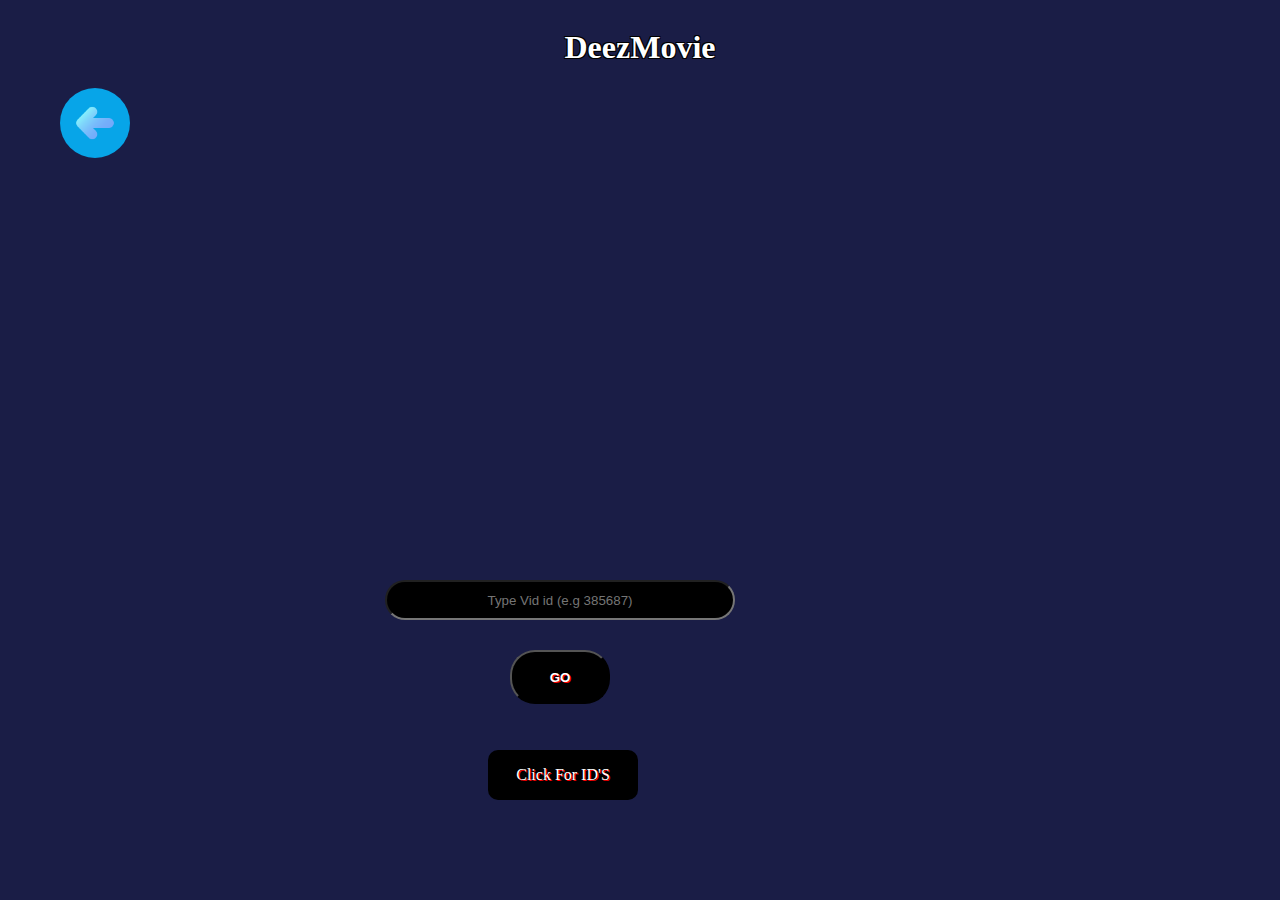
==== movie.html @ a33eb120 "Add files via upload" ====
<html lang="en">
<head>
    <meta charset="UTF-8">
    <meta name="viewport" content="width=device-width, initial-scale=1.0">
    <title>Movie</title>
    <link rel="stylesheet" href="movie.css">
</head>
<body>
   <div class="h1">
    <h1>DeezMovie</h1>
   </div>
   <input id="inputmovie" type="text" class="input-box" placeholder="Type Vid id (e.g 385687)">
   <button id="submit" class="go-button">GO</button>
   <div id="iframecontainer" class="iframeContainer">
    <iframe class="bigga" id="movieid" allowfullscreen></iframe>
   </div>
   <a href="https://www.imdb.com/" class="db" target="_blank">Click For ID'S</a>
   <a href="index.html" class="bak">
    <img class="imagearrow" src="arrow.png">
   </a>
</body>
<script src="movie.js"></script>
</html>
---- movie.css ----
.body,html {
    height: 100;
}


.h1 {
    display: flex;
    align-items: center;
    text-align: center;
    justify-content: center;
    text-shadow:   
    1px 1px 0 rgb(0, 0, 0), 
    -1px -1px 0 rgb(0, 0, 0),
    1px -1px 0 rgb(0, 0, 0),
    -1px 1px 0 rgb(0, 0, 0);
    color: white;
}

.go-button {
    text-align: center;
    align-items: center;
    justify-content: center;
    display: flex;
    position: absolute;
    padding: 25px;
    border-radius: 25px;
    background-color: black;
    color: white;
    font-weight: bold;
    text-decoration: none;
    right: 670;
    top: 650;
    width: 100;
    height: 5;
    text-shadow:   
    1px 1px 0 rgb(255, 0, 0), 
    -1px -1px 0 rgb(0, 0, 0),
    1px -1px 0 rgb(0, 0, 0),
    -1px 1px 0 rgb(0, 0, 0);
    outline: 10px red;
    z-index: 100000;
}

.go-button:hover {
    transform: scale(1.05);
}



.input-box {
    text-align: center;
    align-items: center;
    justify-content: center;
    display: flex;
    position: absolute;
    top: 580;
    right: 545;
    border-radius: 25px;
    width: 350;
    height: 40;
    background-color: rgb(0, 0, 0);
    color: rgb(0, 255, 89);
    z-index: 100000;
}

:placeholder-shown {
    justify-content: center;
    align-items: center;
    text-align: center;
}

.iframeContainer {
    display: none;
    position: absolute;
    top: 150;
    left: 220;
    justify-content: center;
    align-items: center;
    text-align: center;
    width: 1000;
    height: 1000;
}

.bigga {
    width: 750px;
    height: 400px;
}

.db {
    display: flex;
    position: absolute;
    border-radius: 10px;
    background-color: rgb(0, 0, 0);
    text-decoration: none;
    top: 750;
    right: 642;
    width: 150px;
    height: 50px;
    color: white;
    text-align: center;
    align-items: center;
    justify-content: center;
    text-shadow:   
    1px 1px 0 rgb(255, 0, 0), 
    -1px -1px 0 rgb(0, 0, 0),
    1px -1px 0 rgb(0, 0, 0),
    -1px 1px 0 rgb(0, 0, 0);
}

.bak {
    display: flex;
    position: absolute;
    left: 60;
    background-color: #07a5e8;
    border-radius: 50%;
    text-decoration: none;
    width: 70px;
    height: 70px; 
    justify-content: center;
    align-items: center;
    text-align: center;
}

.imagearrow {
    justify-content: center;
    align-items: center;
    text-align: center;
    display: flex;
    height: 40px;
    width: 40px;
}
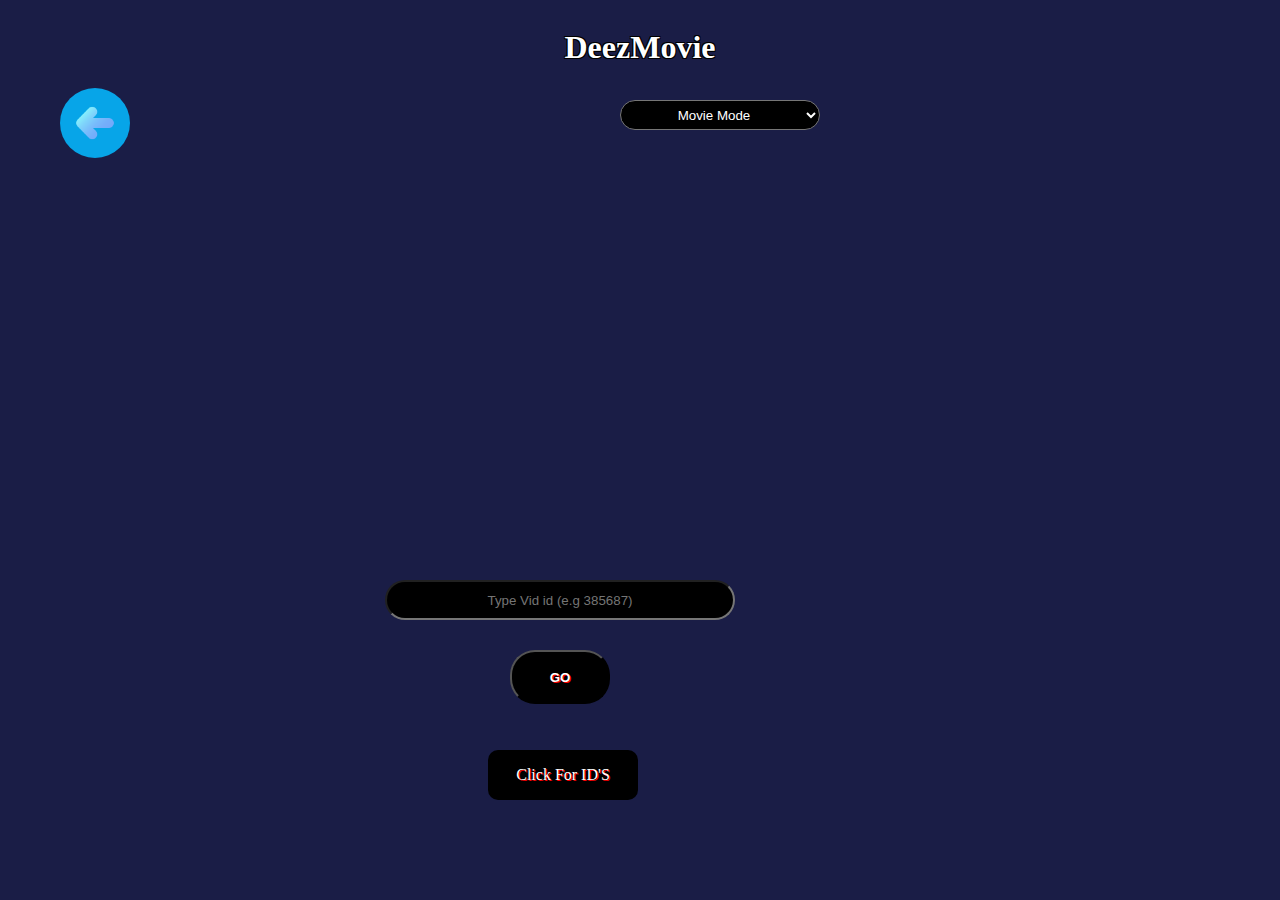
==== commit 312a5774: "Add files via upload" ====
--- a/movie.html
+++ b/movie.html
@@ -9,6 +9,10 @@
    <div class="h1">
     <h1>DeezMovie</h1>
    </div>
+   <select class="select" id="modeselector">
+    <option id="movie" value="movie">Movie Mode</option>
+    <option id="tv" value="tv">TV Show Mode</option>
+  </select>
    <input id="inputmovie" type="text" class="input-box" placeholder="Type Vid id (e.g 385687)">
    <button id="submit" class="go-button">GO</button>
    <div id="iframecontainer" class="iframeContainer">
--- a/movie.css
+++ b/movie.css
@@ -121,6 +121,12 @@
     text-align: center;
 }
 
+.bak:hover {
+    background-color: #0b9ad8;
+    transform: scale(1.05);
+    box-shadow: 0 4px 10px rgba(0, 0, 0, 0.4);
+}
+
 .imagearrow {
     justify-content: center;
     align-items: center;
@@ -128,4 +134,20 @@
     display: flex;
     height: 40px;
     width: 40px;
+}
+
+.select {
+    text-align: center;
+    align-items: center;
+    justify-content: center;
+    display: flex;
+    position: absolute;
+    border-radius: 15px;
+    background-color: black;
+    color: white;
+    top: 100;
+    left: 620;
+    width: 200px;
+    height: 30px;
+
 }